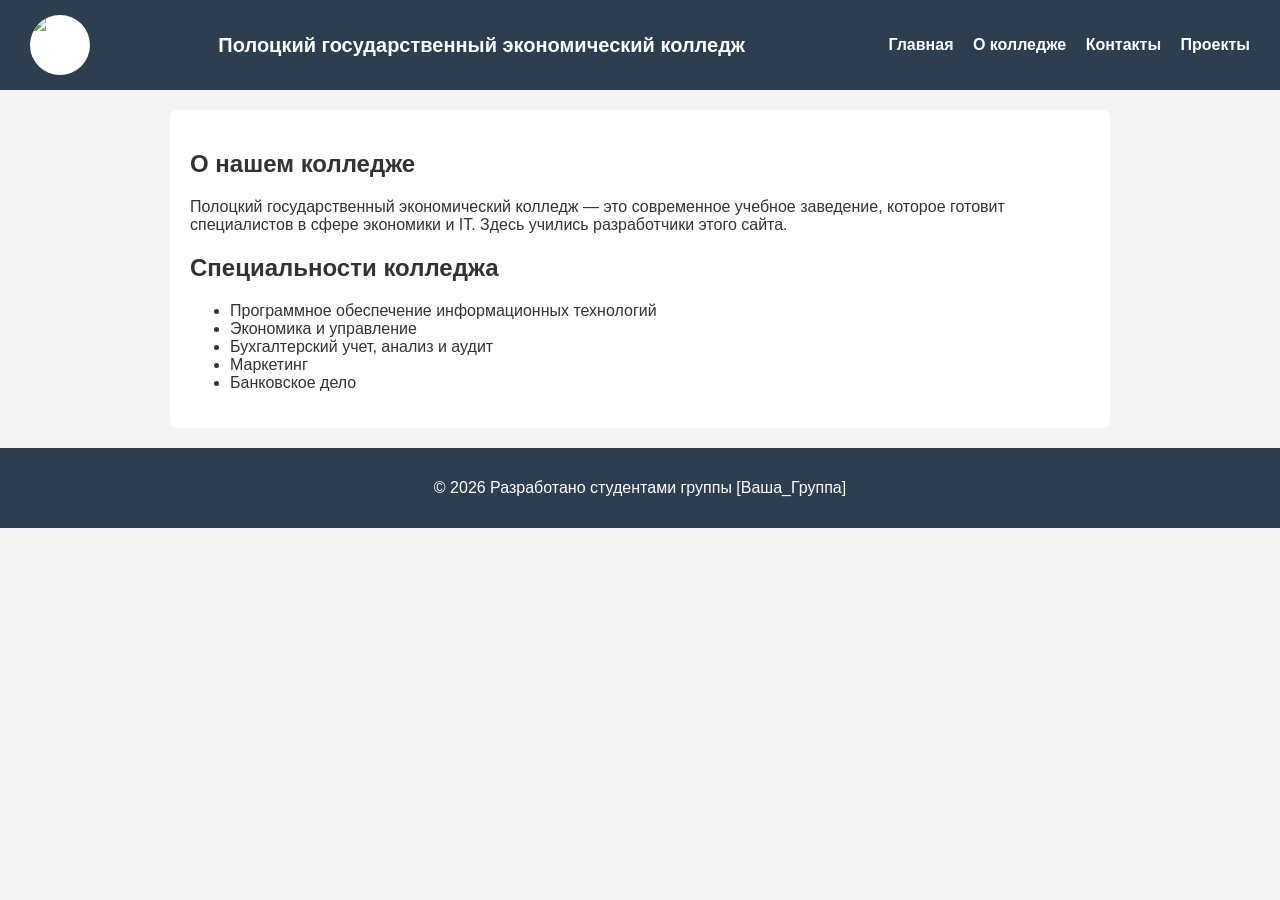
==== about.html @ 303d2064 "3: В about.html добавить блок #about с заголовком и описанием колледжа. 4: В about.html добавить бло" ====
<!DOCTYPE html>
<html lang="ru">
<head>
    <meta charset="UTF-8">
    <meta name="viewport" content="width=device-width, initial-scale=1.0">
    <title>О колледже — ПГЭК</title>
    <style>
        body {
            font-family: Arial, sans-serif;
            margin: 0;
            padding: 0;
            background-color: #f4f4f4;
            color: #333;
        }

        #header {
            display: flex;
            align-items: center;
            justify-content: space-between;
            background-color: #2c3e50;
            color: white;
            padding: 15px 30px;
        }

            #header .logo {
                height: 60px;
                width: 60px;
                border-radius: 50%;
                background: white;
            }

            #header h1 {
                margin: 0;
                font-size: 20px;
                flex: 1;
                text-align: center;
            }

            #header nav a {
                color: white;
                text-decoration: none;
                margin-left: 15px;
                font-weight: bold;
            }

        .container {
            max-width: 900px;
            margin: 20px auto;
            padding: 20px;
            background-color: white;
            border-radius: 8px;
        }

        footer {
            text-align: center;
            padding: 15px;
            background-color: #2c3e50;
            color: white;
            margin-top: 20px;
        }
    </style>
</head>
<body>

    <!-- Шапка -->
    <div id="header">
        <img src="https://via.placeholder.com/80x80?text=ПГЭК" alt="Логотип ПГЭК" class="logo">
        <h1>Полоцкий государственный экономический колледж</h1>
        <nav>
            <a href="index.html">Главная</a>
            <a href="about.html">О колледже</a>
            <a href="contact.html">Контакты</a>
            <a href="project.html">Проекты</a>
        </nav>
    </div>

    <div class="container">

        <!-- ЗАДАЧА 3 -->
        <div id="about">
            <h2>О нашем колледже</h2>
            <p>
                Полоцкий государственный экономический колледж — это современное учебное заведение,
                которое готовит специалистов в сфере экономики и IT. Здесь учились разработчики этого сайта.
            </p>
        </div>

        <!-- ЗАДАЧА 4 -->
        <div id="specialties">
            <h2>Специальности колледжа</h2>
            <ul>
                <li>Программное обеспечение информационных технологий</li>
                <li>Экономика и управление</li>
                <li>Бухгалтерский учет, анализ и аудит</li>
                <li>Маркетинг</li>
                <li>Банковское дело</li>
            </ul>
        </div>

    </div>

    <!-- Подвал -->
    <footer>
        <p>&copy; 2026 Разработано студентами группы [Ваша_Группа]</p>
    </footer>

</body>
</html>
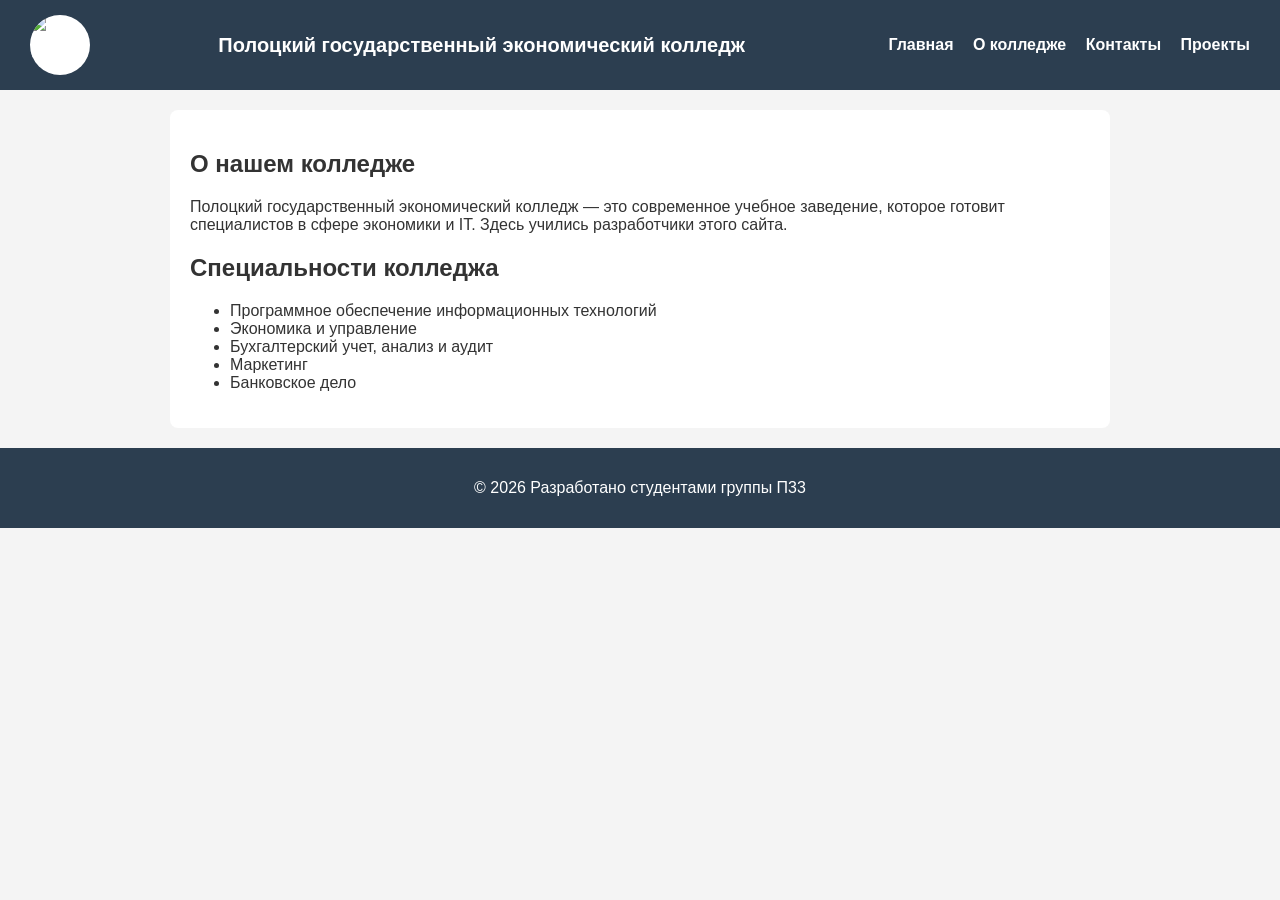
==== commit bd364ae1: "Задача 5: В файл contact.html добавить контакты (номера телефонов и Telegram) всех разработчиков." ====
--- a/about.html
+++ b/about.html
@@ -101,7 +101,7 @@
 
     <!-- Подвал -->
     <footer>
-        <p>&copy; 2026 Разработано студентами группы [Ваша_Группа]</p>
+        <p>&copy; 2026 Разработано студентами группы П33</p>
     </footer>
 
 </body>
